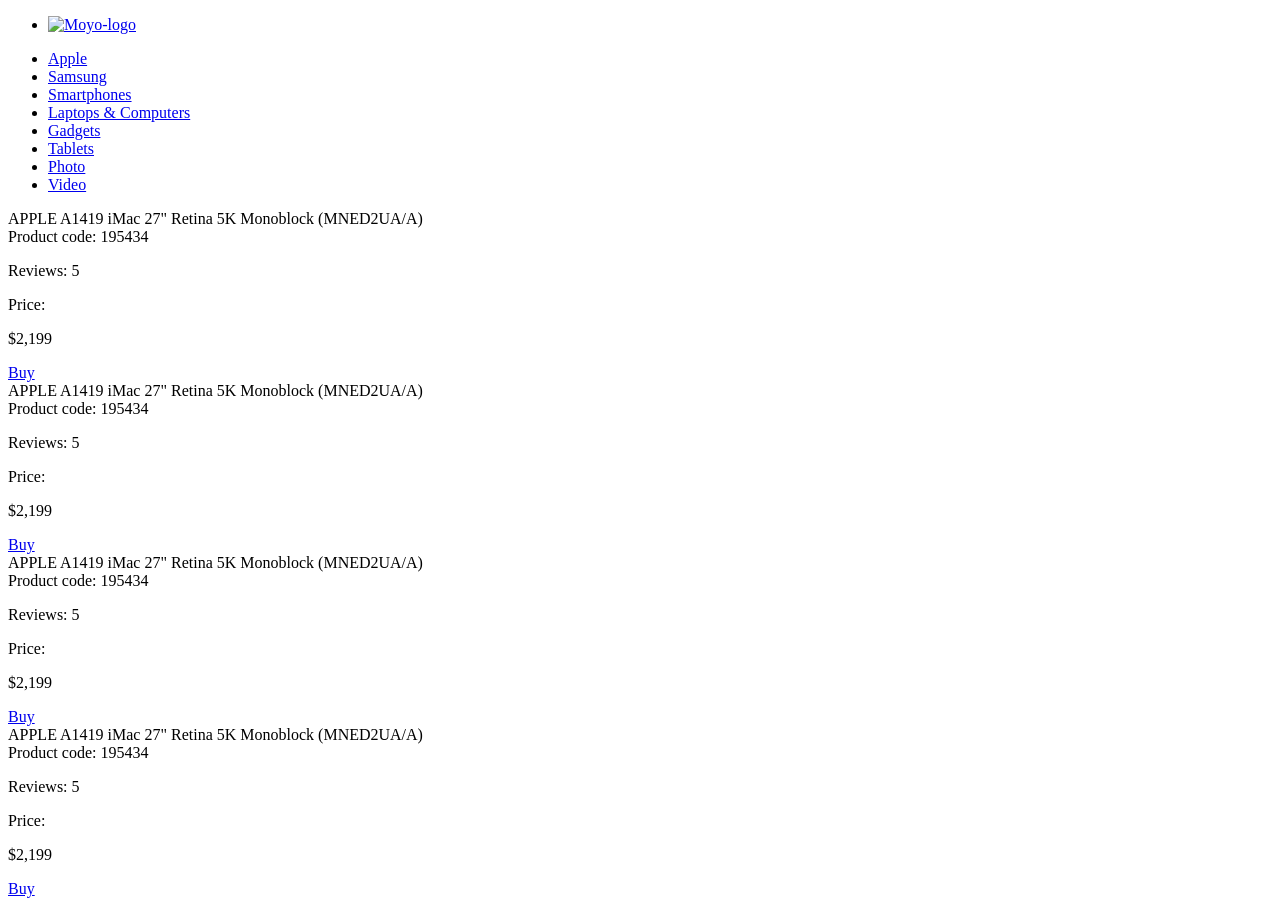
==== src/index.html @ 29e55c8f "task complete" ====
<!doctype html>
<html lang="en">
  <head>
    <meta charset="UTF-8" />
    <meta
      name="viewport"
      content="width=device-width, initial-scale=1.0"
    />
    <title>Catalog</title>
    <link
      rel="preconnect"
      href="https://fonts.gstatic.com"
    />
    <link
      href="https://fonts.googleapis.com/css2?family=Roboto:wght@400;500;700&display=swap"
      rel="stylesheet"
    />
    <link
      rel="stylesheet"
      href="styles/index.scss"
    />
  </head>

  <body>
    <header class="menu-container">
      <ul class="nav-list">
        <li>
          <a
            href="#"
            class="nav-list__nav-link"
          >
            <img
              class="logo"
              src="images/logo.png"
              alt="Moyo-logo"
            />
          </a>
        </li>
      </ul>
      <nav>
        <ul class="nav-list">
          <li>
            <a
              class="nav-list__nav-link is-active"
              href="#"
            >
              Apple
            </a>
          </li>
          <li>
            <a
              class="nav-list__nav-link"
              href="#"
            >
              Samsung
            </a>
          </li>
          <li>
            <a
              class="nav-list__nav-link"
              href="#"
            >
              Smartphones
            </a>
          </li>
          <li>
            <a
              class="nav-list__nav-link"
              href="#"
              data-qa="nav-hover"
            >
              Laptops & Computers
            </a>
          </li>
          <li>
            <a
              class="nav-list__nav-link"
              href="#"
            >
              Gadgets
            </a>
          </li>
          <li>
            <a
              class="nav-list__nav-link"
              href="#"
            >
              Tablets
            </a>
          </li>
          <li>
            <a
              class="nav-list__nav-link"
              href="#"
            >
              Photo
            </a>
          </li>
          <li>
            <a
              class="nav-list__nav-link"
              href="#"
            >
              Video
            </a>
          </li>
        </ul>
      </nav>
    </header>
    <main class="container">
      <section
        data-qa="card"
        class="card"
      >
        <div class="card__image"></div>
        <div class="card__title">
          APPLE A1419 iMac 27" Retina 5K Monoblock (MNED2UA/A)
        </div>
        <div class="card__code">Product code: 195434</div>
        <div class="card__rating">
          <div class="stars stars--4">
            <div class="stars__star"></div>
            <div class="stars__star"></div>
            <div class="stars__star"></div>
            <div class="stars__star"></div>
            <div class="stars__star"></div>
          </div>
          <p class="card__count">Reviews: 5</p>
        </div>
        <div class="card__price">
          <p class="card__price-label">Price:</p>
          <p class="card__price-value">$2,199</p>
        </div>
        <a
          href="#"
          data-qa="card-hover"
          class="card__button"
        >
          Buy
        </a>
      </section>
      <section
        data-qa="card"
        class="card"
      >
        <div class="card__image"></div>
        <div class="card__title">
          APPLE A1419 iMac 27" Retina 5K Monoblock (MNED2UA/A)
        </div>
        <div class="card__code">Product code: 195434</div>
        <div class="card__rating">
          <div class="stars stars--4">
            <div class="stars__star"></div>
            <div class="stars__star"></div>
            <div class="stars__star"></div>
            <div class="stars__star"></div>
            <div class="stars__star"></div>
          </div>
          <p class="card__count">Reviews: 5</p>
        </div>
        <div class="card__price">
          <p class="card__price-label">Price:</p>
          <p class="card__price-value">$2,199</p>
        </div>
        <a
          href="#"
          data-qa="card-hover"
          class="card__button"
        >
          Buy
        </a>
      </section>
      <section
        data-qa="card"
        class="card"
      >
        <div class="card__image"></div>
        <div class="card__title">
          APPLE A1419 iMac 27" Retina 5K Monoblock (MNED2UA/A)
        </div>
        <div class="card__code">Product code: 195434</div>
        <div class="card__rating">
          <div class="stars stars--4">
            <div class="stars__star"></div>
            <div class="stars__star"></div>
            <div class="stars__star"></div>
            <div class="stars__star"></div>
            <div class="stars__star"></div>
          </div>
          <p class="card__count">Reviews: 5</p>
        </div>
        <div class="card__price">
          <p class="card__price-label">Price:</p>
          <p class="card__price-value">$2,199</p>
        </div>
        <a
          href="#"
          data-qa="card-hover"
          class="card__button"
        >
          Buy
        </a>
      </section>
      <section
        data-qa="card"
        class="card"
      >
        <div class="card__image"></div>
        <div class="card__title">
          APPLE A1419 iMac 27" Retina 5K Monoblock (MNED2UA/A)
        </div>
        <div class="card__code">Product code: 195434</div>
        <div class="card__rating">
          <div class="stars stars--4">
            <div class="stars__star"></div>
            <div class="stars__star"></div>
            <div class="stars__star"></div>
            <div class="stars__star"></div>
            <div class="stars__star"></div>
          </div>
          <p class="card__count">Reviews: 5</p>
        </div>
        <div class="card__price">
          <p class="card__price-label">Price:</p>
          <p class="card__price-value">$2,199</p>
        </div>
        <a
          href="#"
          data-qa="card-hover"
          class="card__button"
        >
          Buy
        </a>
      </section>
    </main>
  </body>
</html>
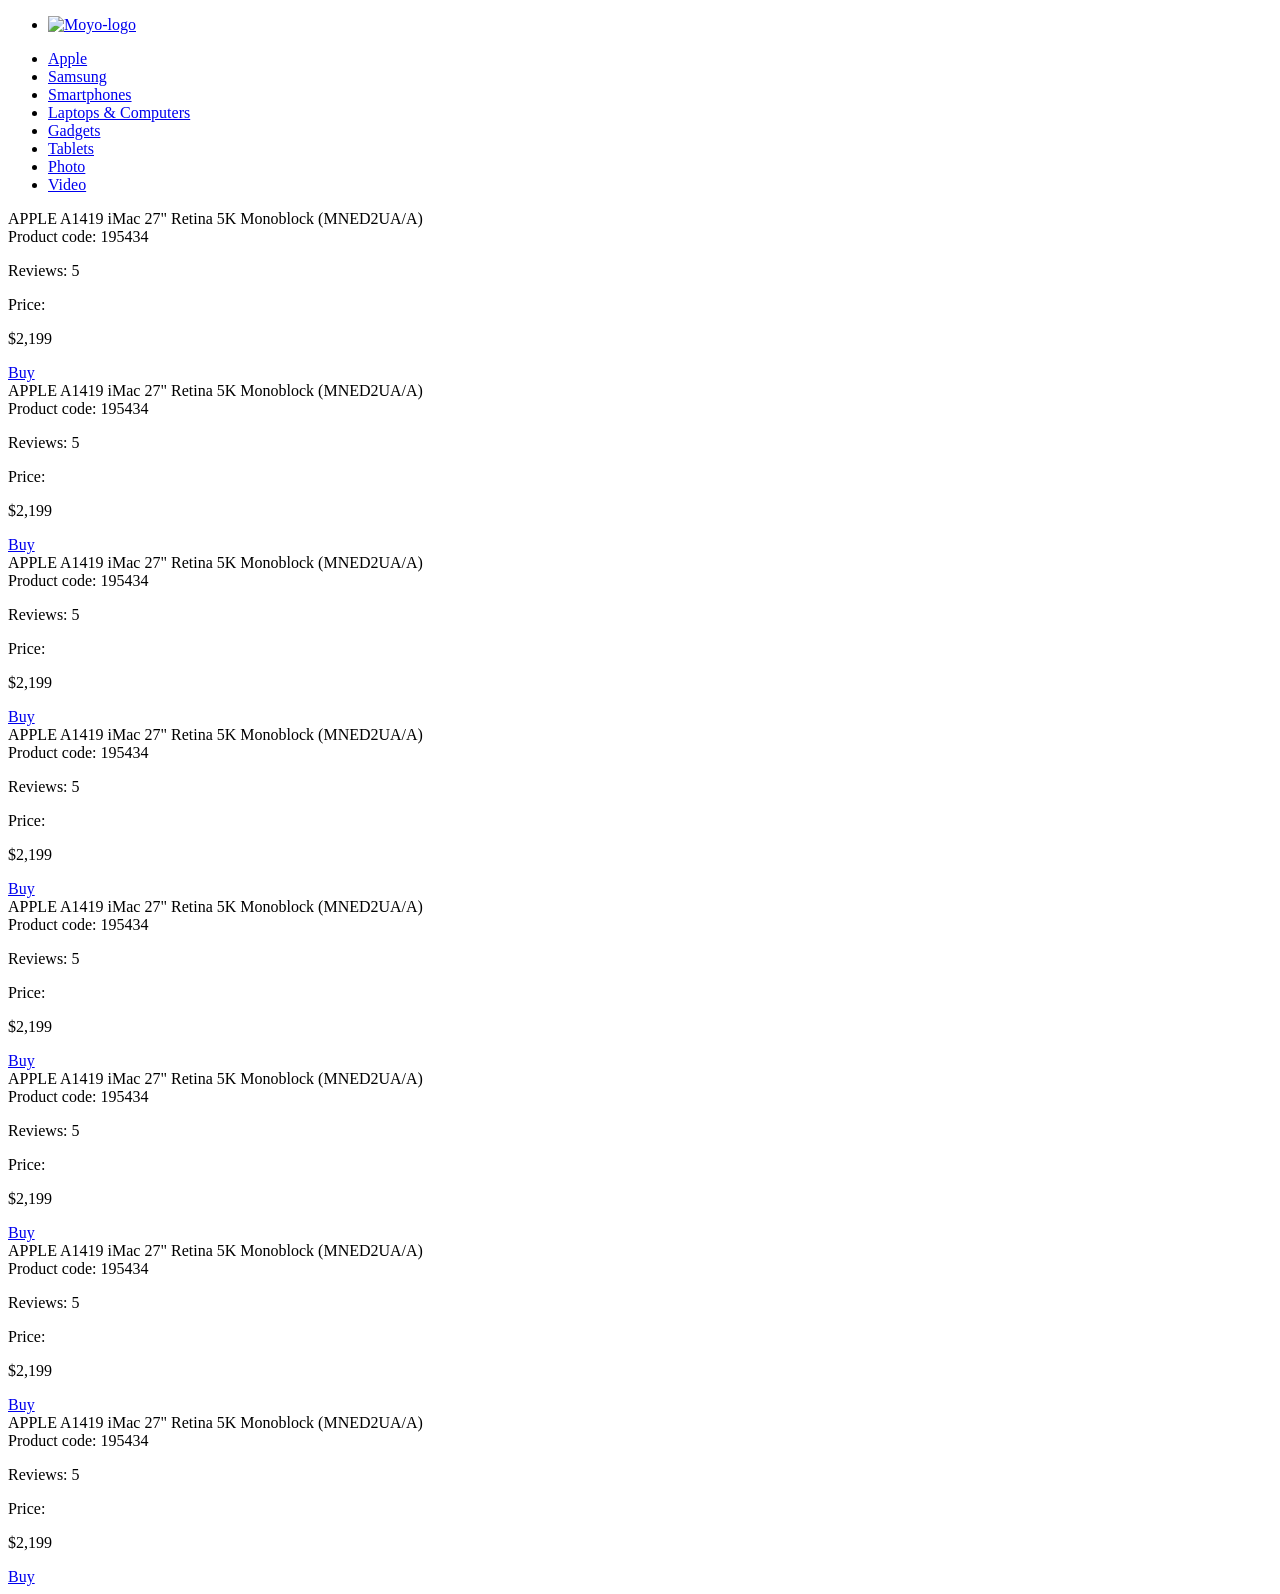
==== commit c12ac656: "task complete" ====
--- a/src/index.html
+++ b/src/index.html
@@ -232,6 +232,130 @@
           Buy
         </a>
       </section>
+      <section
+        data-qa="card"
+        class="card"
+      >
+        <div class="card__image"></div>
+        <div class="card__title">
+          APPLE A1419 iMac 27" Retina 5K Monoblock (MNED2UA/A)
+        </div>
+        <div class="card__code">Product code: 195434</div>
+        <div class="card__rating">
+          <div class="stars stars--4">
+            <div class="stars__star"></div>
+            <div class="stars__star"></div>
+            <div class="stars__star"></div>
+            <div class="stars__star"></div>
+            <div class="stars__star"></div>
+          </div>
+          <p class="card__count">Reviews: 5</p>
+        </div>
+        <div class="card__price">
+          <p class="card__price-label">Price:</p>
+          <p class="card__price-value">$2,199</p>
+        </div>
+        <a
+          href="#"
+          data-qa="card-hover"
+          class="card__button"
+        >
+          Buy
+        </a>
+      </section>
+      <section
+        data-qa="card"
+        class="card"
+      >
+        <div class="card__image"></div>
+        <div class="card__title">
+          APPLE A1419 iMac 27" Retina 5K Monoblock (MNED2UA/A)
+        </div>
+        <div class="card__code">Product code: 195434</div>
+        <div class="card__rating">
+          <div class="stars stars--4">
+            <div class="stars__star"></div>
+            <div class="stars__star"></div>
+            <div class="stars__star"></div>
+            <div class="stars__star"></div>
+            <div class="stars__star"></div>
+          </div>
+          <p class="card__count">Reviews: 5</p>
+        </div>
+        <div class="card__price">
+          <p class="card__price-label">Price:</p>
+          <p class="card__price-value">$2,199</p>
+        </div>
+        <a
+          href="#"
+          data-qa="card-hover"
+          class="card__button"
+        >
+          Buy
+        </a>
+      </section>
+      <section
+        data-qa="card"
+        class="card"
+      >
+        <div class="card__image"></div>
+        <div class="card__title">
+          APPLE A1419 iMac 27" Retina 5K Monoblock (MNED2UA/A)
+        </div>
+        <div class="card__code">Product code: 195434</div>
+        <div class="card__rating">
+          <div class="stars stars--4">
+            <div class="stars__star"></div>
+            <div class="stars__star"></div>
+            <div class="stars__star"></div>
+            <div class="stars__star"></div>
+            <div class="stars__star"></div>
+          </div>
+          <p class="card__count">Reviews: 5</p>
+        </div>
+        <div class="card__price">
+          <p class="card__price-label">Price:</p>
+          <p class="card__price-value">$2,199</p>
+        </div>
+        <a
+          href="#"
+          data-qa="card-hover"
+          class="card__button"
+        >
+          Buy
+        </a>
+      </section>
+      <section
+        data-qa="card"
+        class="card"
+      >
+        <div class="card__image"></div>
+        <div class="card__title">
+          APPLE A1419 iMac 27" Retina 5K Monoblock (MNED2UA/A)
+        </div>
+        <div class="card__code">Product code: 195434</div>
+        <div class="card__rating">
+          <div class="stars stars--4">
+            <div class="stars__star"></div>
+            <div class="stars__star"></div>
+            <div class="stars__star"></div>
+            <div class="stars__star"></div>
+            <div class="stars__star"></div>
+          </div>
+          <p class="card__count">Reviews: 5</p>
+        </div>
+        <div class="card__price">
+          <p class="card__price-label">Price:</p>
+          <p class="card__price-value">$2,199</p>
+        </div>
+        <a
+          href="#"
+          data-qa="card-hover"
+          class="card__button"
+        >
+          Buy
+        </a>
+      </section>
     </main>
   </body>
 </html>
